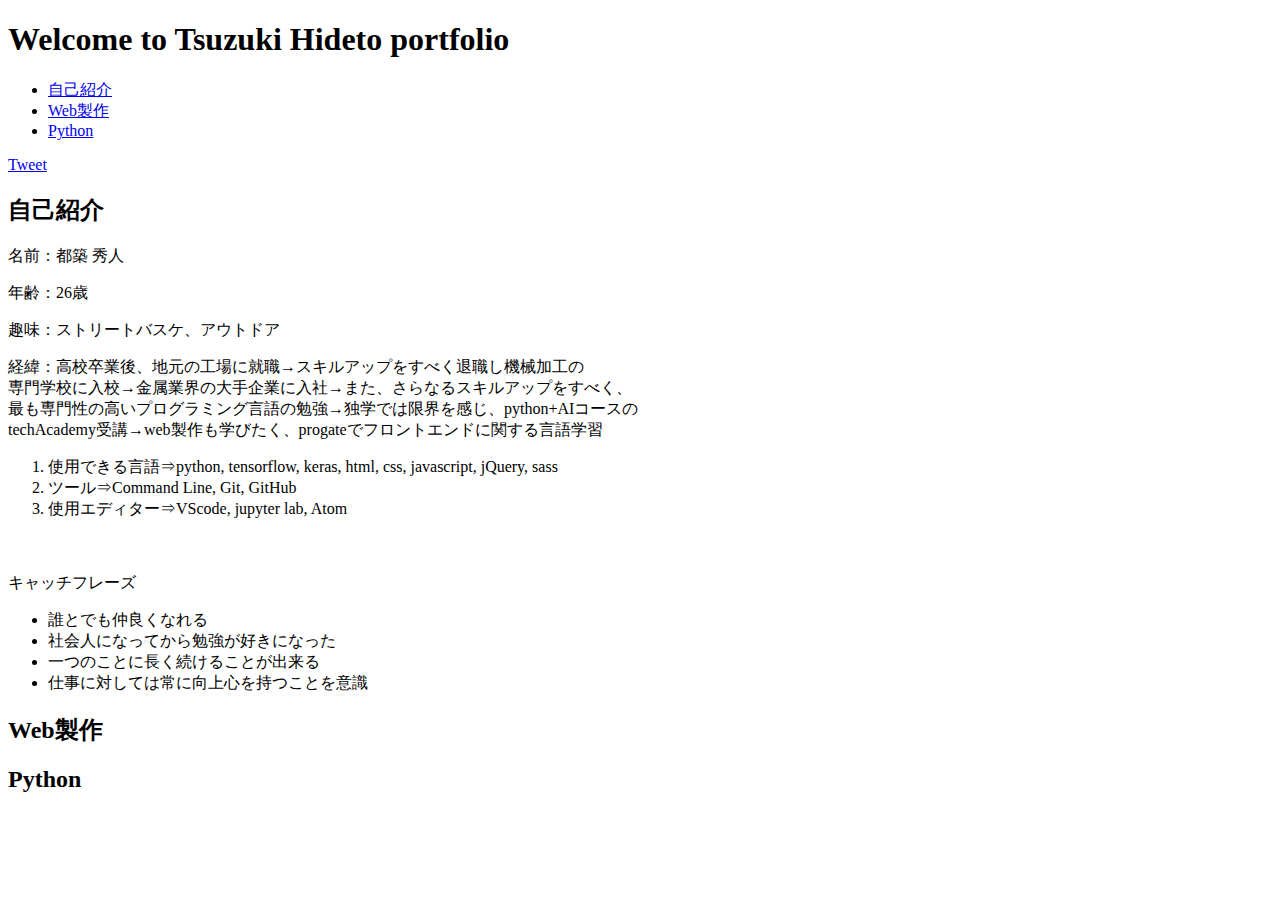
==== portfolio_html.html @ 068e977a "Add files via upload" ====
<!DOCTYPE html>
<html>
  <head>
    <meta charset="utf-8">
    <link rel="stylesheet" href="styl.css" type="text/css">
    <script type="text/javascript" src="http://code.jquery.com/jquery-3.1.0.min.js"></script>
   <div class="top-wrapper">
     <h1>Welcome to Tsuzuki Hideto portfolio</h1>
   </div>
    <title>hideto.tsuzuki_portfolio</title>
  </head>
   <body>
    <ul class="header">
      <li><a href="#1">自己紹介</a></li>
      <li><a href="#2">Web製作</a></li>
      <li><a href="#3">Python</a></li>
      <div id="fb-root"></div>
    </ul>

    <script async defer crossorigin="anonymous"
    src="https://connect.facebook.net/ja_JP/sdk.js#xfbml=1&version=v9.0" nonce="zoAlOxCt"></script>

    <div class="fb-like" data-href="https://developers.facebook.com/docs/plugins/" data-width="" data-layout="button"
    data-action="like" data-size="small" data-share="true"></div>
    <a href="https://twitter.com/share?ref_src=twsrc%5Etfw" class="twitter-share-button"
    data-show-count="false">Tweet</a>
    <script async src="https://platform.twitter.com/widgets.js" charset="utf-8"></script>


    <div class="content_1" id="1">
      <h2>自己紹介</h2>
      <p>名前：都築 秀人</p>
      <p>年齢：26歳</p>
      <p>趣味：ストリートバスケ、アウトドア</p>
      <p>経緯：高校卒業後、地元の工場に就職→スキルアップをすべく退職し機械加工の<br>
        専門学校に入校→金属業界の大手企業に入社→また、さらなるスキルアップをすべく、<br>
        最も専門性の高いプログラミング言語の勉強→独学では限界を感じ、python+AIコースの<br>
        techAcademy受講→web製作も学びたく、progateでフロントエンドに関する言語学習
     </p>
    <ol>
      <li>使用できる言語⇒python, tensorflow, keras, html, css, javascript, jQuery, sass</li>
      <li>ツール⇒Command Line, Git, GitHub</li>
      <li>使用エディター⇒VScode, jupyter lab, Atom</li>
    </ol>
    　<p>キャッチフレーズ</p>
    <ul>
      <li>誰とでも仲良くなれる</li>
      <li>社会人になってから勉強が好きになった</li>
      <li>一つのことに長く続けることが出来る</li>
      <li>仕事に対しては常に向上心を持つことを意識</li>
    </ul>
   </div>
    <div class="content_2" id="2">
      <h2>Web製作</h2>
    </div>
    <div class="content_3" id="3">
      <h2>Python</h2>
    </div>
  </body>
</html>
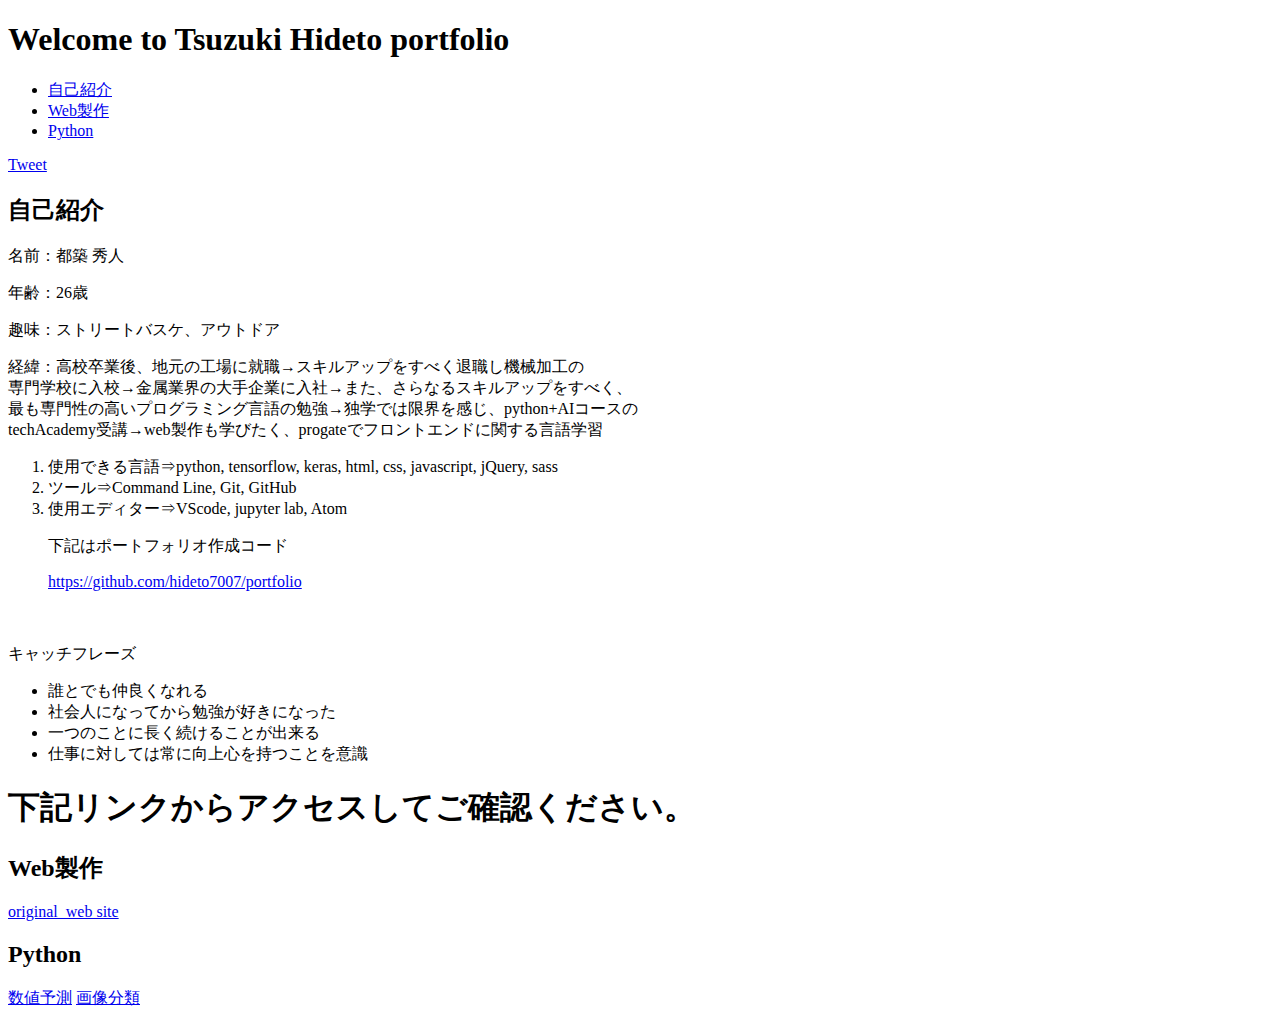
==== commit 47f0521f: "Add files via upload" ====
--- a/portfolio_html.html
+++ b/portfolio_html.html
@@ -2,7 +2,7 @@
 <html>
   <head>
     <meta charset="utf-8">
-    <link rel="stylesheet" href="styl.css" type="text/css">
+    <link rel="stylesheet" href="portfolio_styl.css" type="text/css">
     <script type="text/javascript" src="http://code.jquery.com/jquery-3.1.0.min.js"></script>
    <div class="top-wrapper">
      <h1>Welcome to Tsuzuki Hideto portfolio</h1>
@@ -41,6 +41,8 @@
       <li>使用できる言語⇒python, tensorflow, keras, html, css, javascript, jQuery, sass</li>
       <li>ツール⇒Command Line, Git, GitHub</li>
       <li>使用エディター⇒VScode, jupyter lab, Atom</li>
+      <p>下記はポートフォリオ作成コード</p>
+      <a href="https://github.com/hideto7007/portfolio">https://github.com/hideto7007/portfolio</a>
     </ol>
     　<p>キャッチフレーズ</p>
     <ul>
@@ -49,12 +51,16 @@
       <li>一つのことに長く続けることが出来る</li>
       <li>仕事に対しては常に向上心を持つことを意識</li>
     </ul>
+     <h1>下記リンクからアクセスしてご確認ください。
+     </h1>
    </div>
     <div class="content_2" id="2">
       <h2>Web製作</h2>
-    </div>
+      <a href="file:///C:/web/WEB_production_1/web_production_1.html">original_web site</a>
     <div class="content_3" id="3">
       <h2>Python</h2>
+      <a href="https://github.com/hideto7007/python_prediction">数値予測</a>
+      <a href="https://github.com/hideto7007/python_image-classification">画像分類</a>
     </div>
   </body>
 </html>
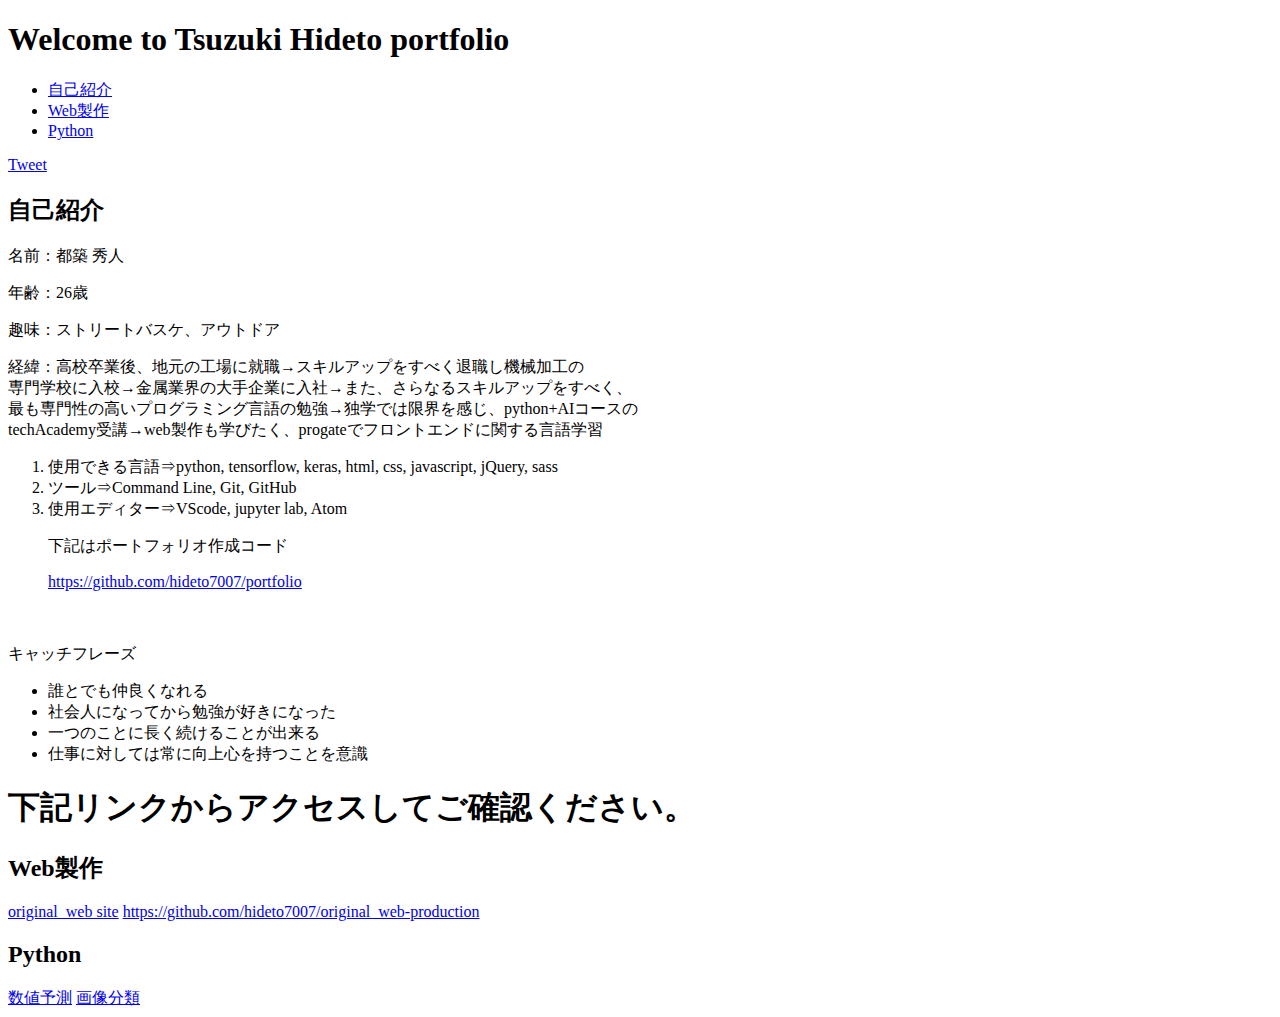
==== commit ef6f0256: "Add files via upload" ====
--- a/portfolio_html.html
+++ b/portfolio_html.html
@@ -57,6 +57,7 @@
     <div class="content_2" id="2">
       <h2>Web製作</h2>
       <a href="file:///C:/web/WEB_production_1/web_production_1.html">original_web site</a>
+      <a href="https://github.com/hideto7007/original_web-production">https://github.com/hideto7007/original_web-production</a>
     <div class="content_3" id="3">
       <h2>Python</h2>
       <a href="https://github.com/hideto7007/python_prediction">数値予測</a>
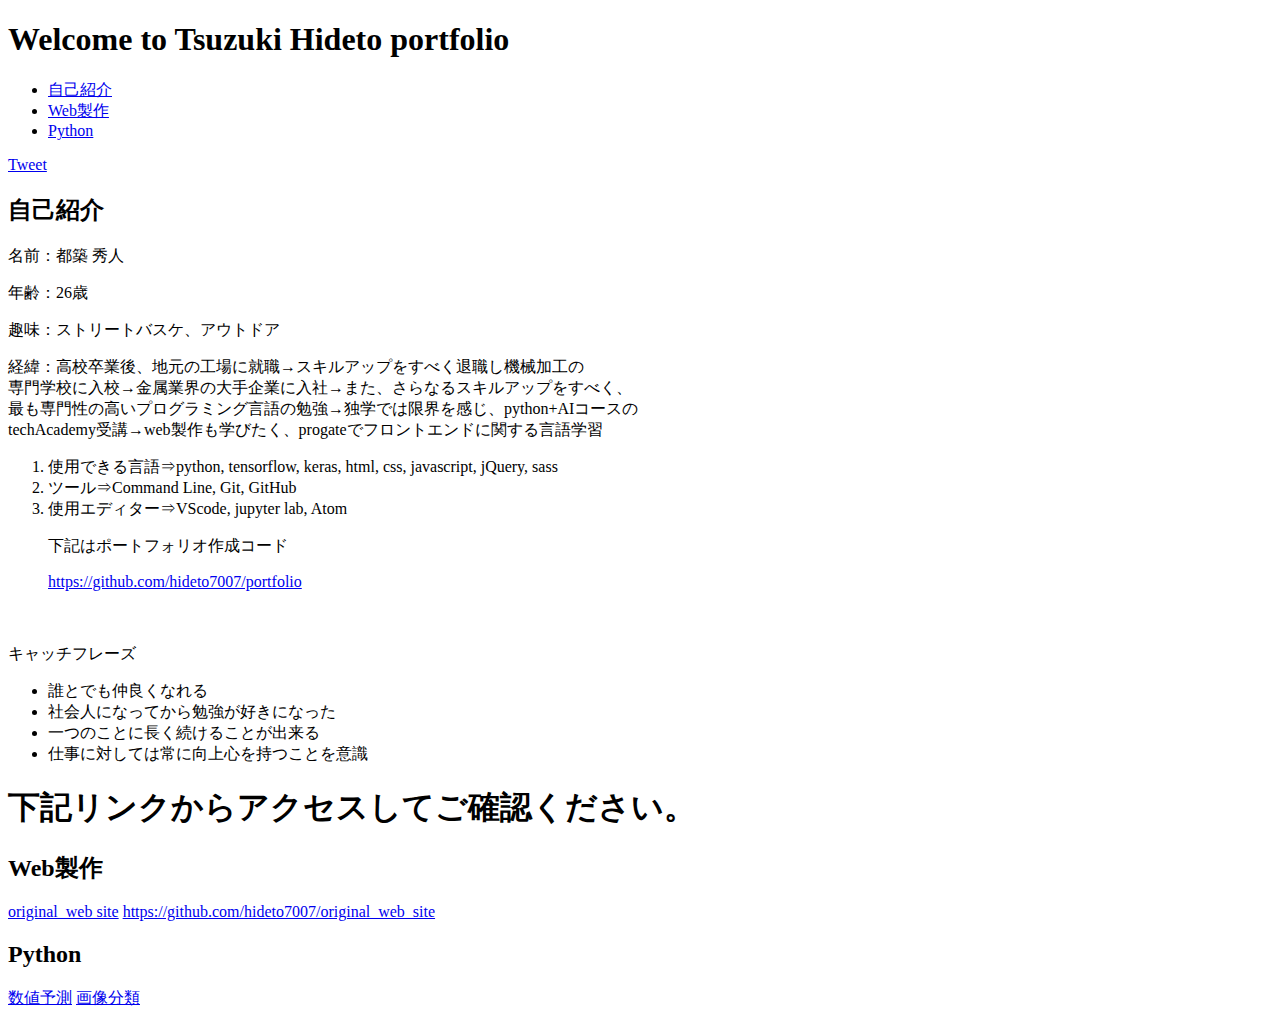
==== commit d255ac84: "Add files via upload" ====
--- a/portfolio_html.html
+++ b/portfolio_html.html
@@ -2,7 +2,7 @@
 <html>
   <head>
     <meta charset="utf-8">
-    <link rel="stylesheet" href="portfolio_styl.css" type="text/css">
+    <link rel="stylesheet" href="https://github.com/hideto7007/portfolio/blob/main/portfolio/portfolio_styl.css" type="text/css">
     <script type="text/javascript" src="http://code.jquery.com/jquery-3.1.0.min.js"></script>
    <div class="top-wrapper">
      <h1>Welcome to Tsuzuki Hideto portfolio</h1>
@@ -56,8 +56,8 @@
    </div>
     <div class="content_2" id="2">
       <h2>Web製作</h2>
-      <a href="file:///C:/web/WEB_production_1/web_production_1.html">original_web site</a>
-      <a href="https://github.com/hideto7007/original_web-production">https://github.com/hideto7007/original_web-production</a>
+      <a href="https://github.com/hideto7007/original_web_site">original_web site</a>
+      <a href="https://github.com/hideto7007/original_web_site">https://github.com/hideto7007/original_web_site</a>
     <div class="content_3" id="3">
       <h2>Python</h2>
       <a href="https://github.com/hideto7007/python_prediction">数値予測</a>
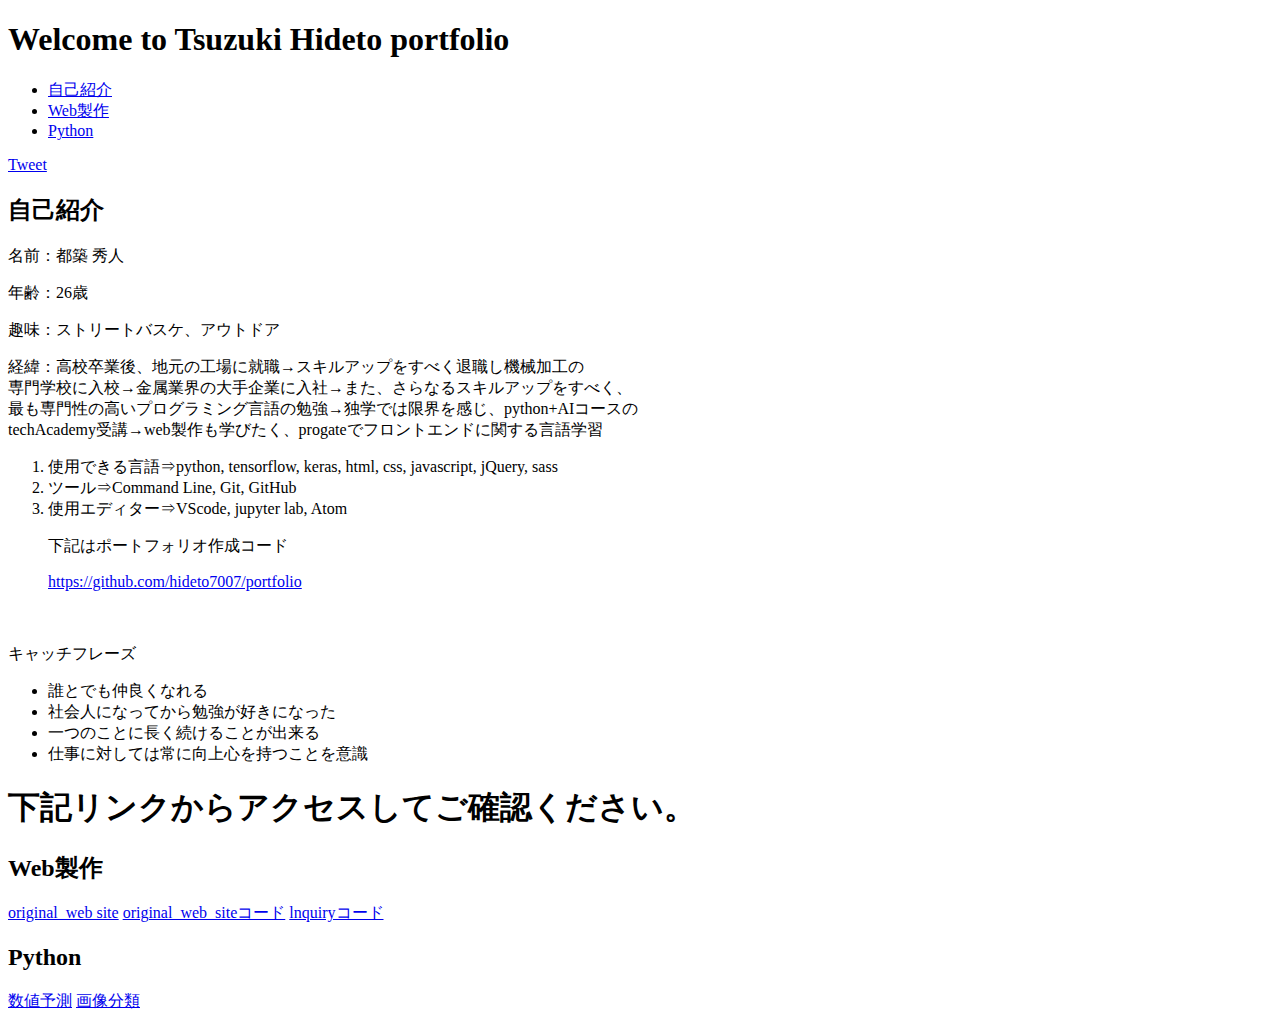
==== commit c69bfeac: "Add files via upload" ====
--- a/portfolio_html.html
+++ b/portfolio_html.html
@@ -56,8 +56,9 @@
    </div>
     <div class="content_2" id="2">
       <h2>Web製作</h2>
-      <a href="https://github.com/hideto7007/original_web_site">original_web site</a>
-      <a href="https://github.com/hideto7007/original_web_site">https://github.com/hideto7007/original_web_site</a>
+      <a href="https://hideto7007.github.io/original_web_site/">original_web site</a>
+      <a href="https://github.com/hideto7007/original_web_site">original_web_siteコード</a>
+      <a href="https://github.com/hideto7007/lnquiry">lnquiryコード</a>
     <div class="content_3" id="3">
       <h2>Python</h2>
       <a href="https://github.com/hideto7007/python_prediction">数値予測</a>
